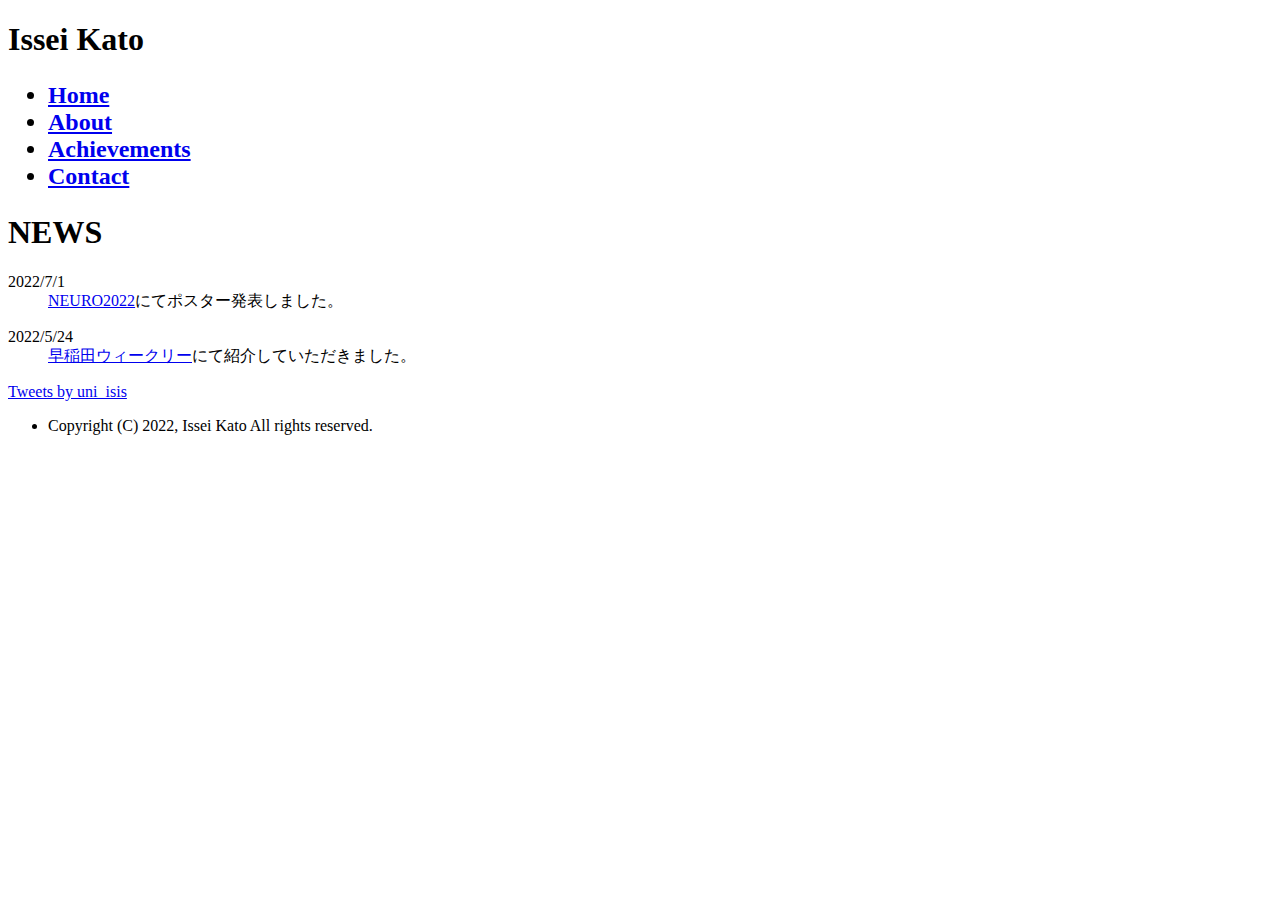
==== index.html @ ebb2c8a9 "Update index.html" ====
<!DOCTYPE html>
<html>
 <head> 
  <meta charset="utf-8">
  <title>I Kato's Web Page / 加藤一聖のWeb Page</title>
  <link rel="stylesheet" href="https://isseikato.github.io/Web-Page/stylesheet.css">
 </head>
 
 <body>
  <div class="header">
   <div class="title">
    <h1>
     <b>Issei&nbsp;Kato</b>
    </h1>
   </div>
   
   <div class="header-list">
    <h2>
     <ul>
      <li><a class="top-link" href="https://isseikato.github.io/Web-Page/">Home</a></li>
      <li><a class="top-link" href="https://isseikato.github.io/Web-Page/about">About</a></li>
      <li><a class="top-link" href="https://isseikato.github.io/Web-Page/achievements">Achievements</a></li>
      <li><a class="top-link" href="https://isseikato.github.io/Web-Page/contact">Contact</a></li>
     </ul>
    </h2>
   </div>
  </div> 

<div class="main">

 <div class="news">
  <h1>NEWS</h1>
  <dl>
   <dt>2022/7/1</dt>
   <dd><a href="https://neuro2022.jnss.org/" target="_blank" rel="noopener noreferrer">NEURO2022</a>にてポスター発表しました。</dd>
  </dl>
  <dl>
   <dt>2022/5/24</dt>
   <dd><a href="https://www.waseda.jp/inst/weekly/news/2022/05/24/97064/" target="_blank" rel="noopener noreferrer">早稲田ウィークリー</a>にて紹介していただきました。</dd>
  </dl>
 </div>

 <a class="twitter-timeline" data-width="400" data-height="600" data-dnt="true" data-theme="dark" href="https://twitter.com/uni_isis?ref_src=twsrc%5Etfw">Tweets by uni_isis</a> <script async src="https://platform.twitter.com/widgets.js" charset="utf-8"></script> 

</div>
  
 <div class="footer">
  <div class="footer-list">
   <ul>
     <li>Copyright (C) 2022, Issei Kato All rights reserved.</li>
   </ul>
  </div>
 </div>
 
 </body>
</html>
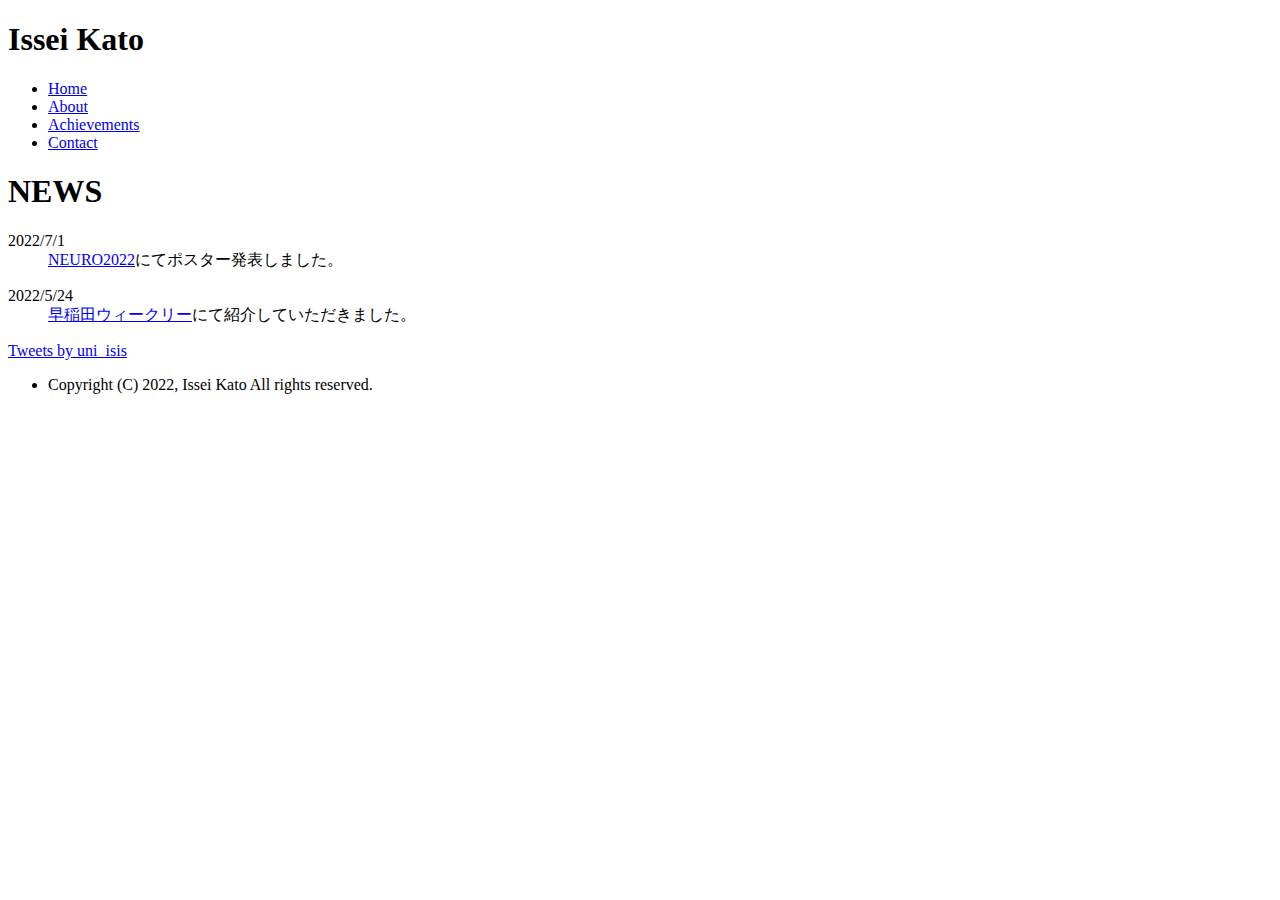
==== commit da96e1f6: "Add files via upload" ====
--- a/index.html
+++ b/index.html
@@ -1,33 +1,37 @@
 <!DOCTYPE html>
-<html>
+<html lang="ja">
  <head> 
   <meta charset="utf-8">
-  <title>I Kato's Web Page / 加藤一聖のWeb Page</title>
+  <title>Issei Kato's Web Page / 加藤一聖のWeb Page</title>
   <link rel="stylesheet" href="https://isseikato.github.io/Web-Page/stylesheet.css">
+  <!-- Global site tag (gtag.js) - Google Analytics -->
+  <script async src="https://www.googletagmanager.com/gtag/js?id=G-Q2C86PQFBP"></script>
+  <script>
+    window.dataLayer = window.dataLayer || [];
+    function gtag(){dataLayer.push(arguments);}
+    gtag('js', new Date());
+
+    gtag('config', 'G-Q2C86PQFBP');
+  </script>
  </head>
  
- <body>
+<body>
   <div class="header">
    <div class="title">
-    <h1>
-     <b>Issei&nbsp;Kato</b>
-    </h1>
+    <h1><b>Issei&nbsp;Kato</b></h1>
    </div>
    
    <div class="header-list">
-    <h2>
-     <ul>
-      <li><a class="top-link" href="https://isseikato.github.io/Web-Page/">Home</a></li>
+    <ul>
+      <li><a class="top-link" href="https://isseikato.github.io/Web-Page/index">Home</a></li>
       <li><a class="top-link" href="https://isseikato.github.io/Web-Page/about">About</a></li>
       <li><a class="top-link" href="https://isseikato.github.io/Web-Page/achievements">Achievements</a></li>
       <li><a class="top-link" href="https://isseikato.github.io/Web-Page/contact">Contact</a></li>
-     </ul>
-    </h2>
+    </ul>
    </div>
   </div> 
 
 <div class="main">
-
  <div class="news">
   <h1>NEWS</h1>
   <dl>
@@ -40,8 +44,7 @@
   </dl>
  </div>
 
- <a class="twitter-timeline" data-width="400" data-height="600" data-dnt="true" data-theme="dark" href="https://twitter.com/uni_isis?ref_src=twsrc%5Etfw">Tweets by uni_isis</a> <script async src="https://platform.twitter.com/widgets.js" charset="utf-8"></script> 
-
+ <a class="twitter-timeline" data-width="400" data-height="600" data-dnt="true" data-theme="dark" href="https://twitter.com/uni_isis?ref_src=twsrc%5Etfw">Tweets by uni_isis</a> <script async src="https://platform.twitter.com/widgets.js" charset="utf-8"></script>
 </div>
   
  <div class="footer">
